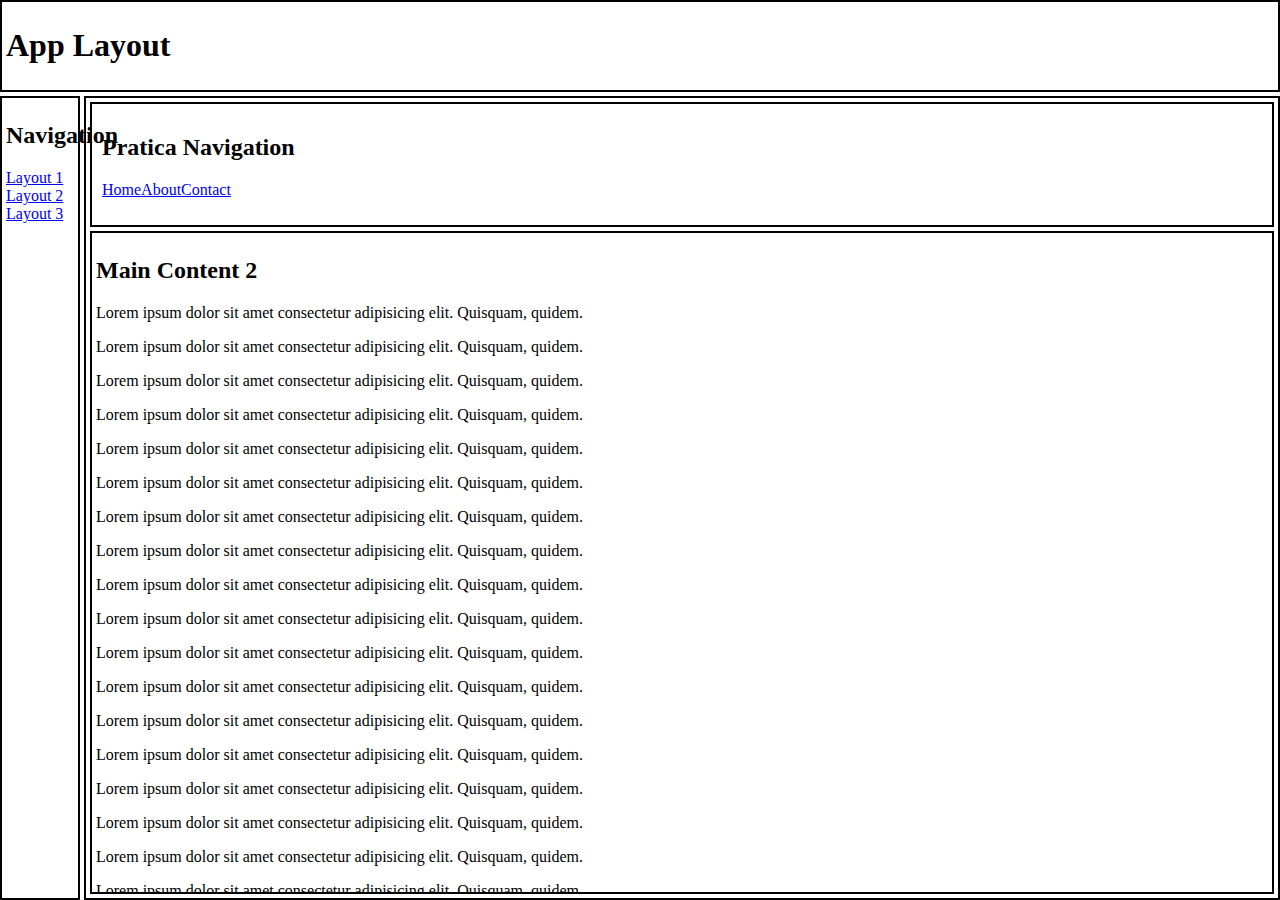
==== app-layout-3.html @ fc1f8ac4 "app layouts, index with introduction" ====
<!DOCTYPE html>
<html lang="en">

<head>
    <meta charset="UTF-8">
    <meta name="viewport" content="width=device-width, initial-scale=1.0">
    <title>App Layout with Sidebar</title>
    <link rel="stylesheet" href="box.css">
</head>

<body class="grid"
    style="height: 100vh; margin: 0; display: grid; grid-template-rows: min-content 1fr; grid-template-columns: 80px 1fr;">
    <header style="grid-column: 1 / -1;" class="box">
        <h1>App Layout</h1>
    </header>
    <nav class="box">
        <h2>Navigation</h2>
        <ul style="list-style-type: none; padding: 0;">
            <li><a href="app-layout.html">Layout 1</a></li>
            <li><a href="app-layout-2.html">Layout 2</a></li>
            <li><a href="app-layout-3.html">Layout 3</a></li>
        </ul>
    </nav>
    <main style="overflow-y: auto; display: grid; grid-template-rows: min-content 1fr;" class="box grid">
        <nav style="padding: 10px;" class="box">
            <h2>Pratica Navigation</h2>
            <ul style="display: flex; list-style-type: none; padding: 0;">
                <li><a href="#">Home</a></li>
                <li><a href="#">About</a></li>
                <li><a href="#">Contact</a></li>
            </ul>
        </nav>

        <div style="overflow-y: auto;" class="box">
            <h2>Main Content 2</h2>
            <p>Lorem ipsum dolor sit amet consectetur adipisicing elit. Quisquam, quidem.</p>
            <p>Lorem ipsum dolor sit amet consectetur adipisicing elit. Quisquam, quidem.</p>
            <p>Lorem ipsum dolor sit amet consectetur adipisicing elit. Quisquam, quidem.</p>
            <p>Lorem ipsum dolor sit amet consectetur adipisicing elit. Quisquam, quidem.</p>
            <p>Lorem ipsum dolor sit amet consectetur adipisicing elit. Quisquam, quidem.</p>
            <p>Lorem ipsum dolor sit amet consectetur adipisicing elit. Quisquam, quidem.</p>
            <p>Lorem ipsum dolor sit amet consectetur adipisicing elit. Quisquam, quidem.</p>
            <p>Lorem ipsum dolor sit amet consectetur adipisicing elit. Quisquam, quidem.</p>
            <p>Lorem ipsum dolor sit amet consectetur adipisicing elit. Quisquam, quidem.</p>
            <p>Lorem ipsum dolor sit amet consectetur adipisicing elit. Quisquam, quidem.</p>
            <p>Lorem ipsum dolor sit amet consectetur adipisicing elit. Quisquam, quidem.</p>
            <p>Lorem ipsum dolor sit amet consectetur adipisicing elit. Quisquam, quidem.</p>
            <p>Lorem ipsum dolor sit amet consectetur adipisicing elit. Quisquam, quidem.</p>
            <p>Lorem ipsum dolor sit amet consectetur adipisicing elit. Quisquam, quidem.</p>
            <p>Lorem ipsum dolor sit amet consectetur adipisicing elit. Quisquam, quidem.</p>
            <p>Lorem ipsum dolor sit amet consectetur adipisicing elit. Quisquam, quidem.</p>
            <p>Lorem ipsum dolor sit amet consectetur adipisicing elit. Quisquam, quidem.</p>
            <p>Lorem ipsum dolor sit amet consectetur adipisicing elit. Quisquam, quidem.</p>
            <p>Lorem ipsum dolor sit amet consectetur adipisicing elit. Quisquam, quidem.</p>
            <p>Lorem ipsum dolor sit amet consectetur adipisicing elit. Quisquam, quidem.</p>
            <p>Lorem ipsum dolor sit amet consectetur adipisicing elit. Quisquam, quidem.</p>
            <p>Lorem ipsum dolor sit amet consectetur adipisicing elit. Quisquam, quidem.</p>
            <p>Lorem ipsum dolor sit amet consectetur adipisicing elit. Quisquam, quidem.</p>
            <p>Lorem ipsum dolor sit amet consectetur adipisicing elit. Quisquam, quidem.</p>
            <p>Lorem ipsum dolor sit amet consectetur adipisicing elit. Quisquam, quidem.</p>
            <p>Lorem ipsum dolor sit amet consectetur adipisicing elit. Quisquam, quidem.</p>
            <p>Lorem ipsum dolor sit amet consectetur adipisicing elit. Quisquam, quidem.</p>
            <p>Lorem ipsum dolor sit amet consectetur adipisicing elit. Quisquam, quidem.</p>
            <p>Lorem ipsum dolor sit amet consectetur adipisicing elit. Quisquam, quidem.</p>
            <p>Lorem ipsum dolor sit amet consectetur adipisicing elit. Quisquam, quidem.</p>
            <p>Lorem ipsum dolor sit amet consectetur adipisicing elit. Quisquam, quidem.</p>
            <p>Lorem ipsum dolor sit amet consectetur adipisicing elit. Quisquam, quidem.</p>
        </div>
    </main>

</body>

</html>
---- box.css ----
.box {
    border: 2px solid;
    padding: 4px;
    
}

.grid {
    display: grid;
    gap: 4px;
}
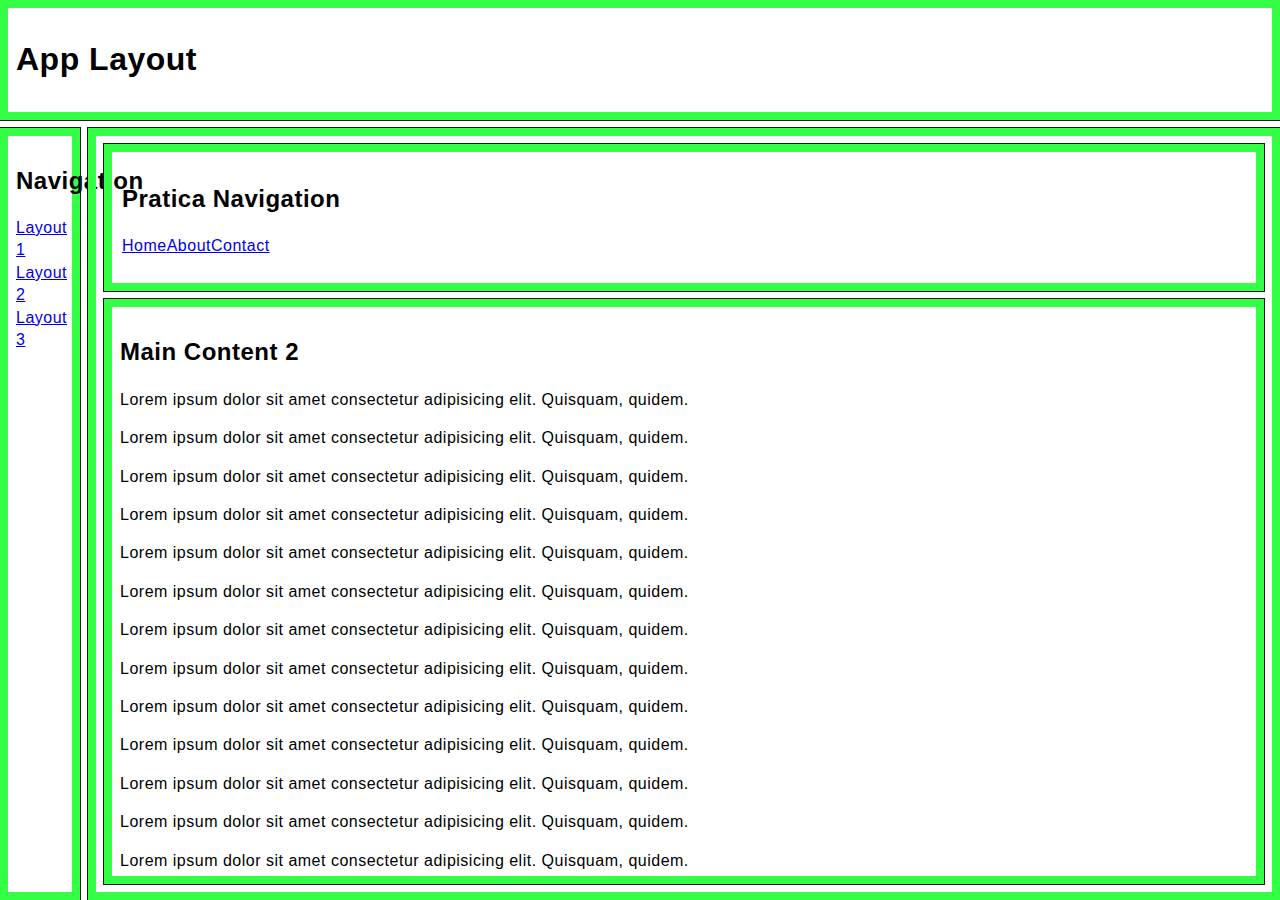
==== commit 4a85dd72: "box css to global, modal example" ====
--- a/app-layout-3.html
+++ b/app-layout-3.html
@@ -5,7 +5,7 @@
     <meta charset="UTF-8">
     <meta name="viewport" content="width=device-width, initial-scale=1.0">
     <title>App Layout with Sidebar</title>
-    <link rel="stylesheet" href="box.css">
+    <link rel="stylesheet" href="global.css">
 </head>
 
 <body class="grid"
--- a/global.css
+++ b/global.css
@@ -0,0 +1,103 @@
+:root {
+    --color-1: hsl(181, 69%, 61%);
+    --color-2: hsl(206, 46%, 37%);
+    --color-3: hsl(203, 30%, 26%);
+    --color-4: hsl(39, 92%, 57%);
+    --color-5: hsl(21, 89%, 52%);
+
+    --border-color: hsl(125, 100%, 60%);
+
+    --seed-space: 0.25rem;
+
+    --space-1: var(--seed-space);
+    --space-2: calc(var(--space-1) * 2);
+    --space-3: calc(var(--space-2) * 2);
+    --space-4: calc(var(--space-3) * 2);
+    --space-5: calc(var(--space-4) * 2);
+    --space-6: calc(var(--space-5) * 2);
+
+    --border-radius: var(--space-1);
+
+
+    --text-color-light: hsl(0, 0%, 95%);
+    --text-color-dark: hsl(200, 15%, 8%);
+}
+
+::backdrop {
+    background-color: hsl(0, 0%, 0%, 0.15);
+}
+
+
+body {
+    font-family: 'Roboto', sans-serif;
+    margin: 0;
+    padding: 0;
+    line-height: 1.4;
+    letter-spacing: 0.5px;
+}
+
+.code {
+    font-family: 'Roboto Mono', monospace;
+    background-color: hsla(61, 100%, 50%, 0.544);
+    border-radius: var(--border-radius);
+    padding: 0 var(--space-1);
+}
+
+.lv-1 {
+    background-color: var(--color-1);
+    color: var(--text-color-dark)
+}
+
+.lv-2 {
+    background-color: var(--color-2);
+    color: var(--text-color-light)
+}
+
+.lv-3 {
+    background-color: var(--color-3);
+    color: var(--text-color-light)
+}
+
+.lv-4 {
+    background-color: var(--color-4);
+    color: var(--text-color-dark)
+}
+
+.lv-5 {
+    background-color: var(--color-5);
+    color: var(--text-color-dark)
+}
+
+.next {
+    position: fixed;
+    display: inline-block;
+    padding: var(--space-2);
+    border-radius: var(--border-radius);
+    bottom: var(--space-4);
+    right: var(--space-4);
+}
+
+.overflowing-box {
+    display: block;
+    height: 200vh;
+}
+
+.prev {
+    position: fixed;
+    display: inline-block;
+    padding: var(--space-2);
+    border-radius: var(--border-radius);
+    bottom: var(--space-4);
+    left: var(--space-4);
+}
+
+.box {
+    border: var(--space-2) solid var(--border-color);
+    padding: var(--space-2);
+    outline: 1px solid var(--text-color-dark);
+}
+
+.grid {
+    display: grid;
+    gap: var(--space-2);
+}